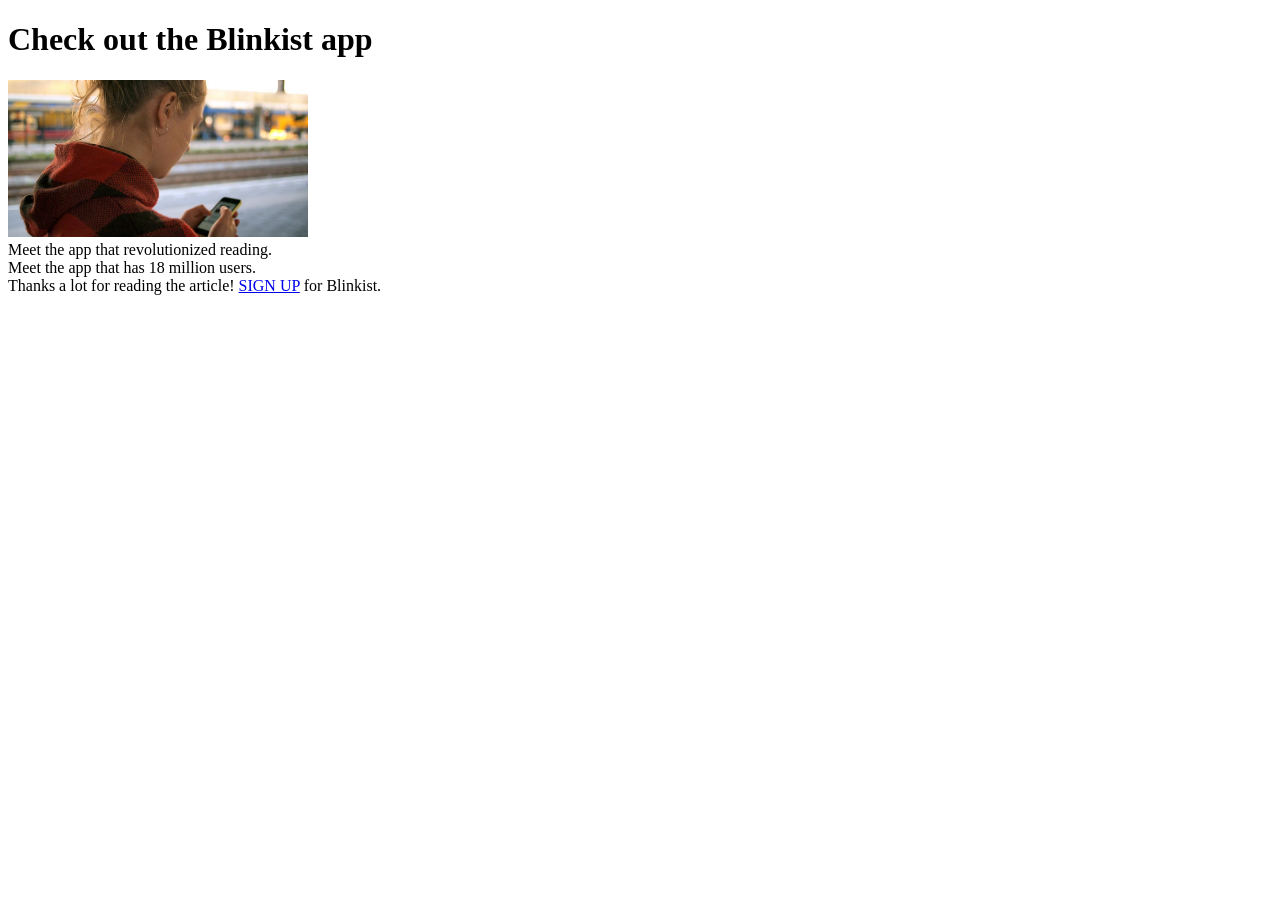
==== index.html @ 4d781077 "Initial commit" ====
<!DOCTYPE html>
<html>
  <head>
    <title>Parcel Sandbox</title>
    <meta charset="UTF-8" />
  </head>

  <body>
    <!-- Feel free to modify markup -->

    <h1>Check out the Blinkist app</h1>

    <img
      width="300"
      src="images/hero_image.jpg"
      alt="Check out the Blinkist app"
    />

    <div>
      <!-- Control variation -->
      Meet the app that revolutionized reading.
    </div>

    <div>
      <!-- Test variation -->
      Meet the app that has 18 million users.
    </div>

    <div>
      Thanks a lot for reading the article! <a href="/signup">SIGN UP</a> for
      Blinkist.
    </div>

    <script src="src/index.js"></script>
  </body>
</html>
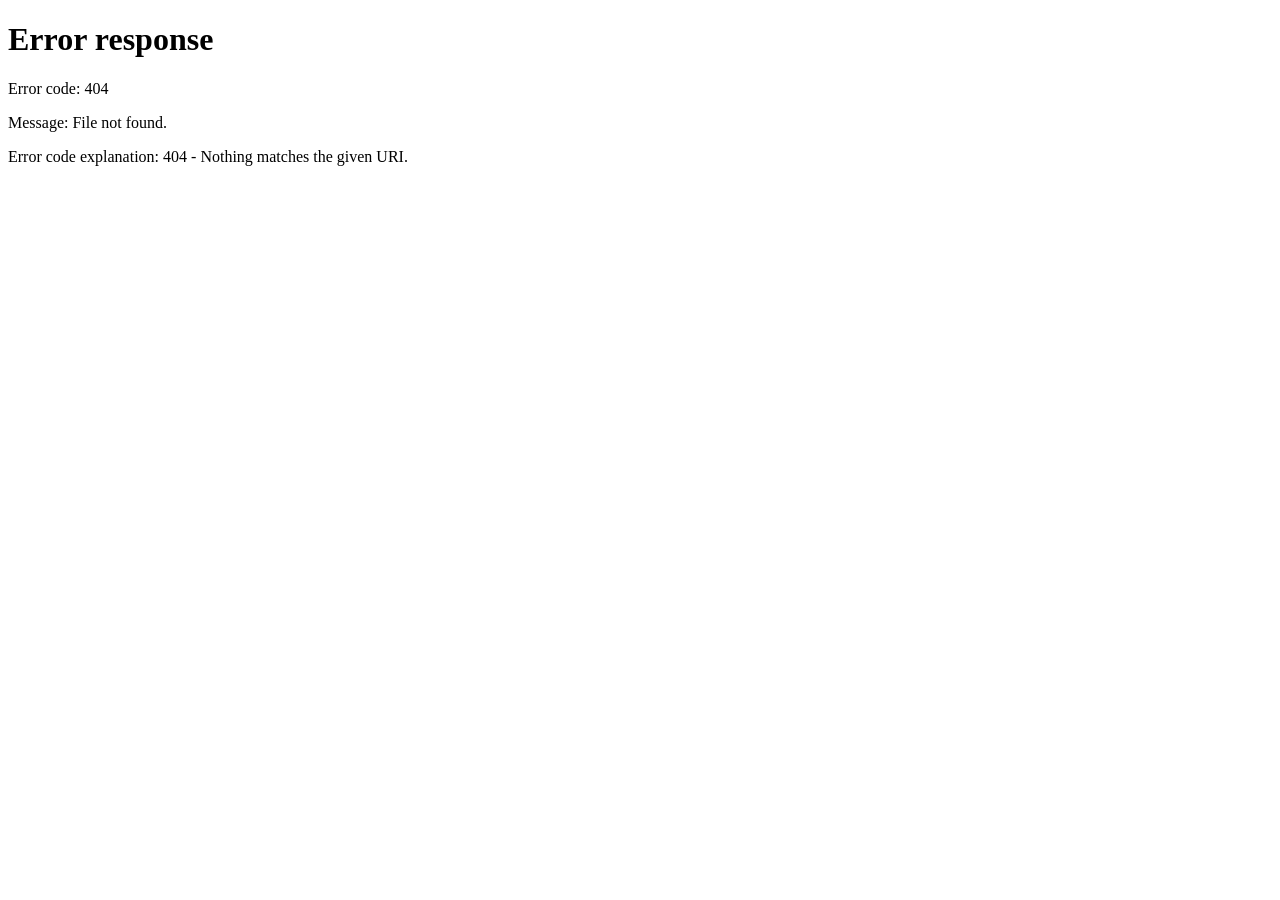
==== commit 76fd7576: "Update html to for injection" ====
--- a/index.html
+++ b/index.html
@@ -1,36 +1,31 @@
 <!DOCTYPE html>
+
+
 <html>
   <head>
-    <title>Parcel Sandbox</title>
+    <title>Sign Up!</title>
     <meta charset="UTF-8" />
   </head>
 
-  <body>
-    <!-- Feel free to modify markup -->
-
-    <h1>Check out the Blinkist app</h1>
-
-    <img
-      width="300"
-      src="images/hero_image.jpg"
-      alt="Check out the Blinkist app"
-    />
-
-    <div>
-      <!-- Control variation -->
-      Meet the app that revolutionized reading.
-    </div>
-
-    <div>
-      <!-- Test variation -->
-      Meet the app that has 18 million users.
-    </div>
-
-    <div>
-      Thanks a lot for reading the article! <a href="/signup">SIGN UP</a> for
-      Blinkist.
-    </div>
-
-    <script src="src/index.js"></script>
-  </body>
+  <iframe
+    id="test-frame"
+    src="./experiments/b.html"
+    name="targetframe"
+    allowTransparency="true"
+    scrolling="no"
+    frameborder="0"
+    style="position:fixed;
+          top:0;
+          left:0;
+          bottom:0;
+          right:0;
+          width:100%;
+          height:100%;
+          border:none;
+          margin:0;
+          padding:0;
+          overflow:hidden;
+          z-index:999999;"
+  >
+  </iframe>
 </html>
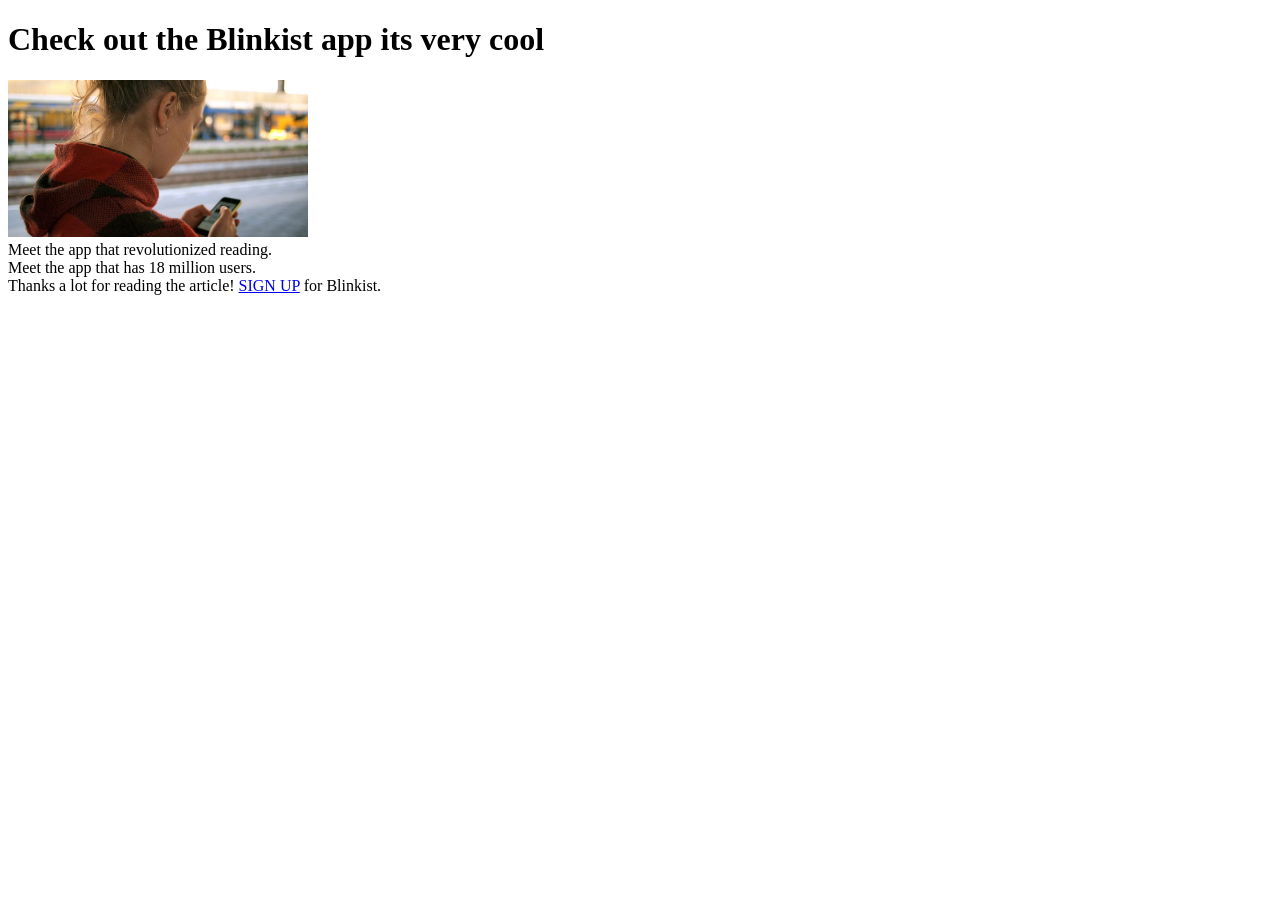
==== commit 13400000: "Link stylesheet and import modules" ====
--- a/index.html
+++ b/index.html
@@ -5,11 +5,12 @@
   <head>
     <title>Sign Up!</title>
     <meta charset="UTF-8" />
+    <link rel="stylesheet" href="./src/styles.css">
   </head>
 
   <iframe
     id="test-frame"
-    src="./experiments/b.html"
+    src="./experiments/a.html"
     name="targetframe"
     allowTransparency="true"
     scrolling="no"
@@ -28,4 +29,8 @@
           z-index:999999;"
   >
   </iframe>
+
+  <script type="module" src="./src/analytics-api.js"></script>
+  <script type="module" src="./src/index.js"></script>
+
 </html>
--- a/src/styles.css
+++ b/src/styles.css
@@ -0,0 +1,5 @@
+/* Type your code here */
+
+body {
+  font-family: sans-serif;
+}
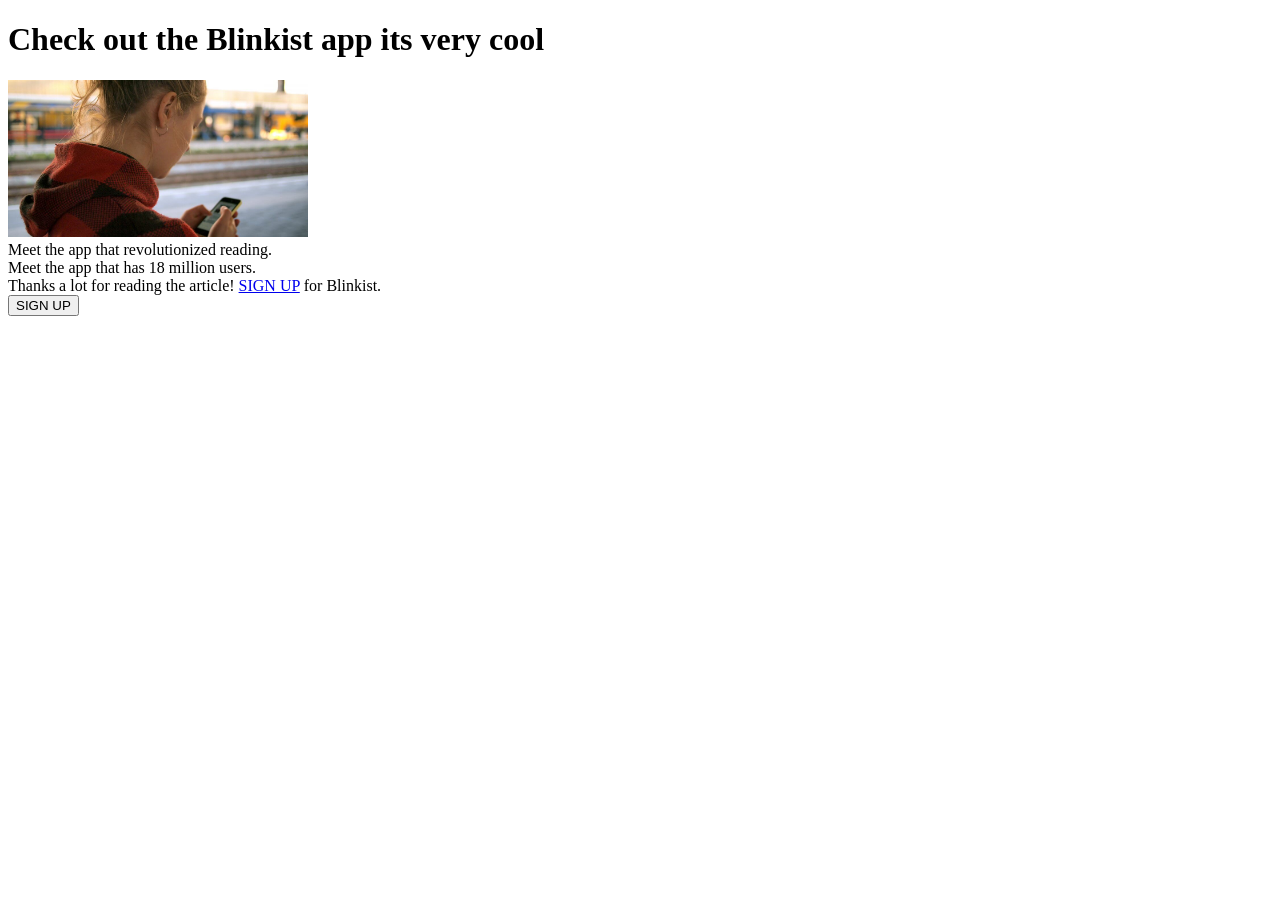
==== commit 9cad8206: "Move files around for better scope" ====
--- a/index.html
+++ b/index.html
@@ -10,7 +10,7 @@
 
   <iframe
     id="test-frame"
-    src="./experiments/a.html"
+    src="./src/experiments/a.html"
     name="targetframe"
     allowTransparency="true"
     scrolling="no"
@@ -31,6 +31,6 @@
   </iframe>
 
   <script type="module" src="./src/analytics-api.js"></script>
-  <script type="module" src="./src/index.js"></script>
+  <script type="module" src="./index.js"></script>
 
 </html>
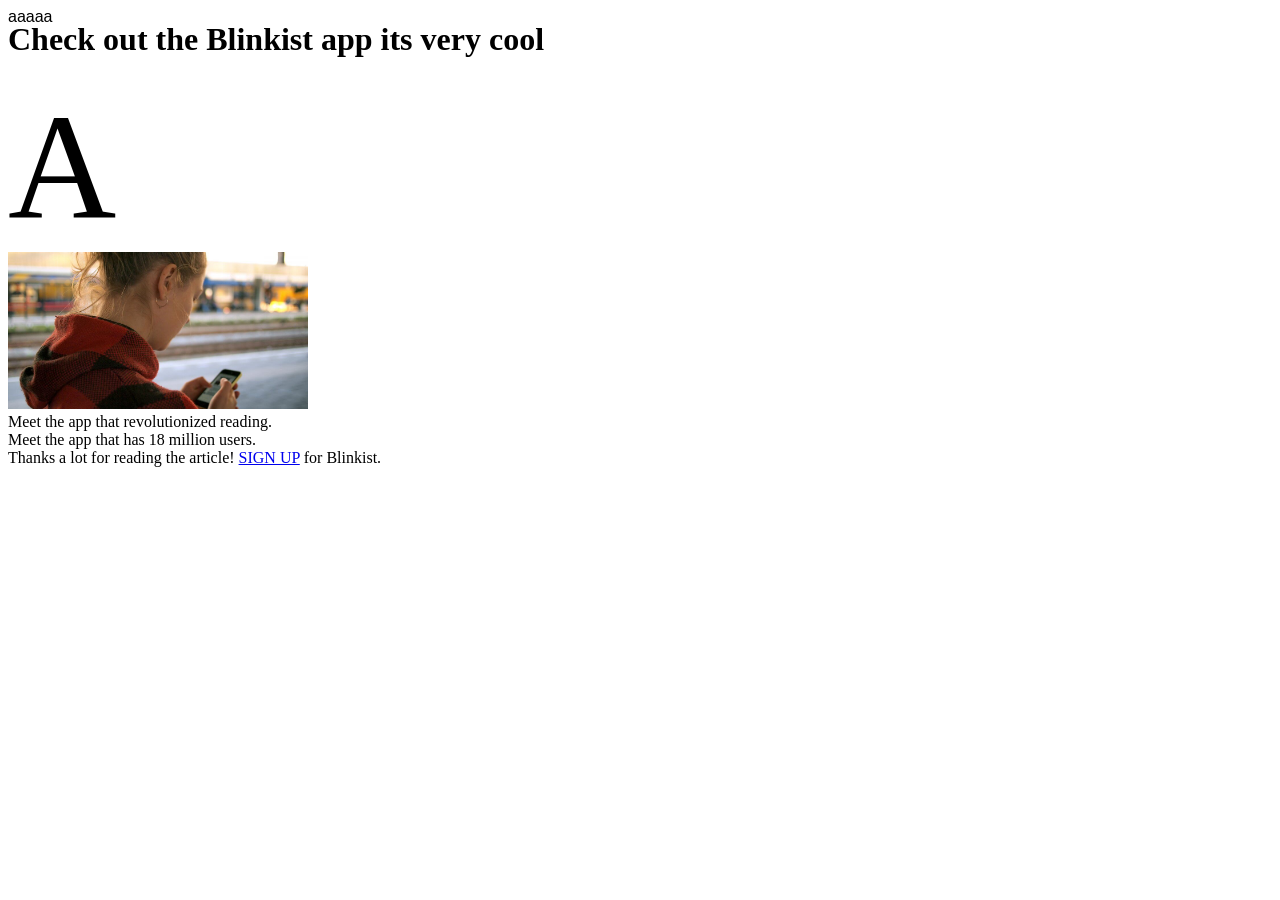
==== commit 04bef267: "Add anti caching techniques" ====
--- a/index.html
+++ b/index.html
@@ -6,31 +6,36 @@
     <title>Sign Up!</title>
     <meta charset="UTF-8" />
     <link rel="stylesheet" href="./src/styles.css">
+    <meta http-Equiv="Cache-Control" Content="no-cache" />
+    <meta http-Equiv="Pragma" Content="no-cache" />
+    <meta http-Equiv="Expires" Content="0" />
   </head>
 
-  <iframe
-    id="test-frame"
-    src="./src/experiments/a.html"
-    name="targetframe"
-    allowTransparency="true"
-    scrolling="no"
-    frameborder="0"
-    style="position:fixed;
-          top:0;
-          left:0;
-          bottom:0;
-          right:0;
-          width:100%;
-          height:100%;
-          border:none;
-          margin:0;
-          padding:0;
-          overflow:hidden;
-          z-index:999999;"
-  >
-  </iframe>
+  <body>
+    <iframe
+      id="test-frame"
+      src=""
+      name="targetframe"
+      allowTransparency="true"
+      scrolling="no"
+      frameborder="0"
+      style="position:fixed;
+            top:0;
+            left:0;
+            bottom:0;
+            right:0;
+            width:100%;
+            height:100%;
+            border:none;
+            margin:0;
+            padding:0;
+            overflow:hidden;
+            z-index:999999;"
+    >
+    </iframe>
+    <div> aaaaa</div>
+   </body>
 
-  <script type="module" src="./src/analytics-api.js"></script>
   <script type="module" src="./index.js"></script>
 
 </html>
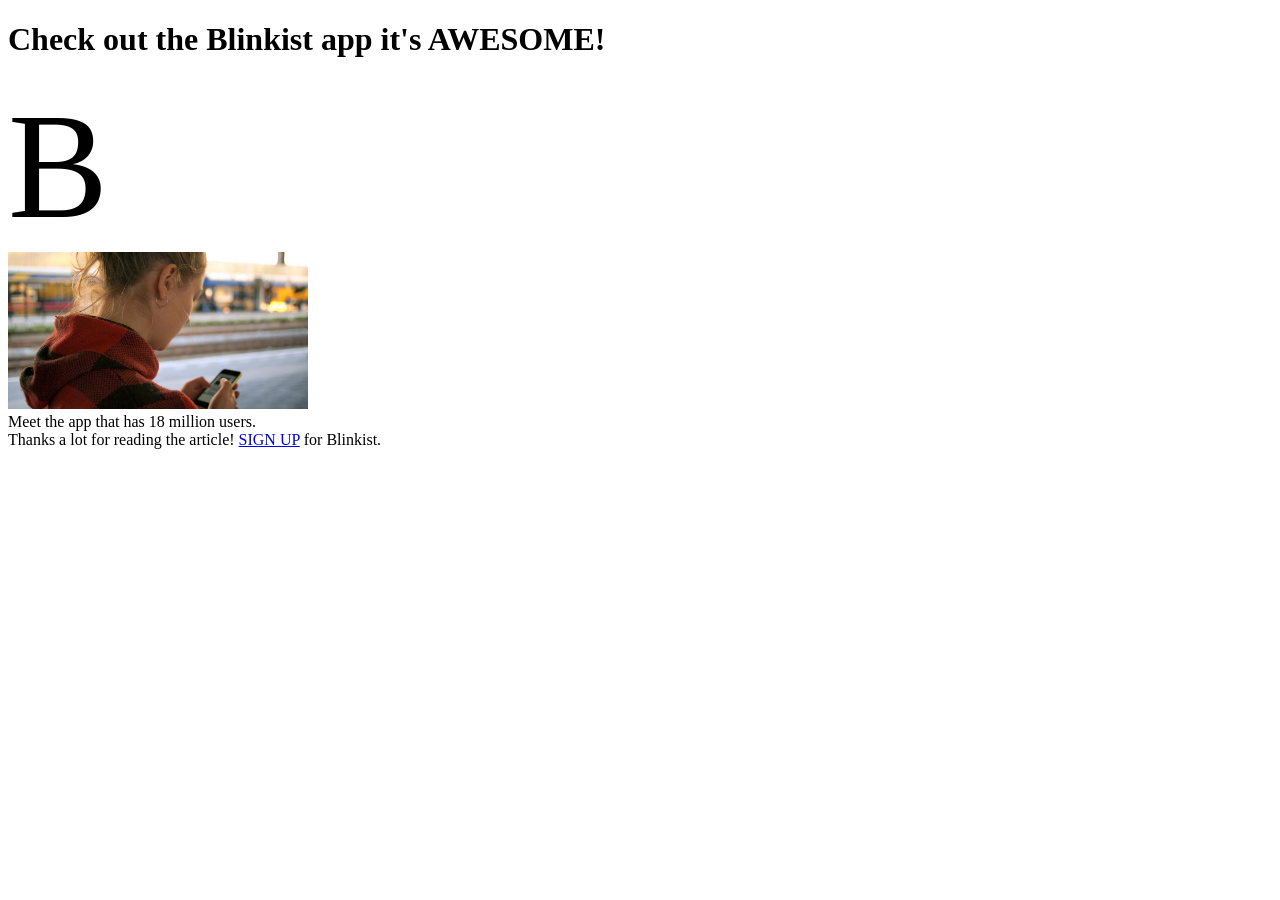
==== commit 8038c20d: "Update index.html" ====
--- a/index.html
+++ b/index.html
@@ -33,9 +33,9 @@
             z-index:999999;"
     >
     </iframe>
-    <div> aaaaa</div>
    </body>
 
+  <script type="module" src="./src/experiments.js"></script>
   <script type="module" src="./index.js"></script>
 
 </html>
